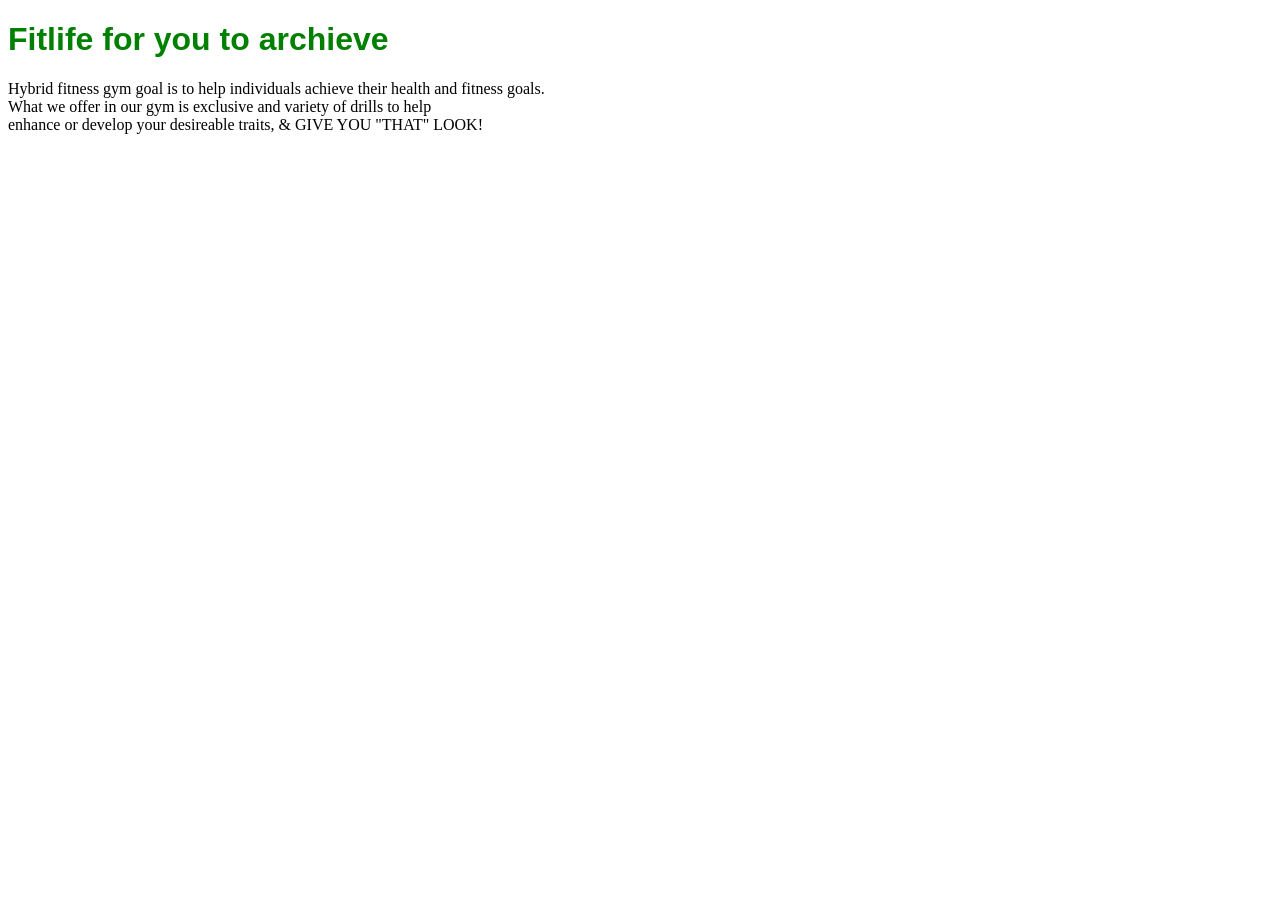
==== about.html @ 3ce5599b "Update about.html" ====
<!DOCTYPE html>
  <html>
    <head>
      
     <h1>Fitlife for you to archieve</h1>   
    
      <style>
        h1{
          color:green;
          font-weight:bold;
          font-family:arial,san-serif;
        }
    
      </style>
      <link rel="stylesheet" type="text/css" href="css/style.css"/>
    </head>
    <body>
   
    
      <p> Hybrid fitness gym goal is to help individuals achieve their health and fitness goals.<br>
        What we offer in our gym is exclusive and variety of drills to help<br>
        enhance or develop your desireable traits, & GIVE YOU "THAT" LOOK!<br>
      
      </p>
      
      
    </body>
  </html>
---- css/style.css ----

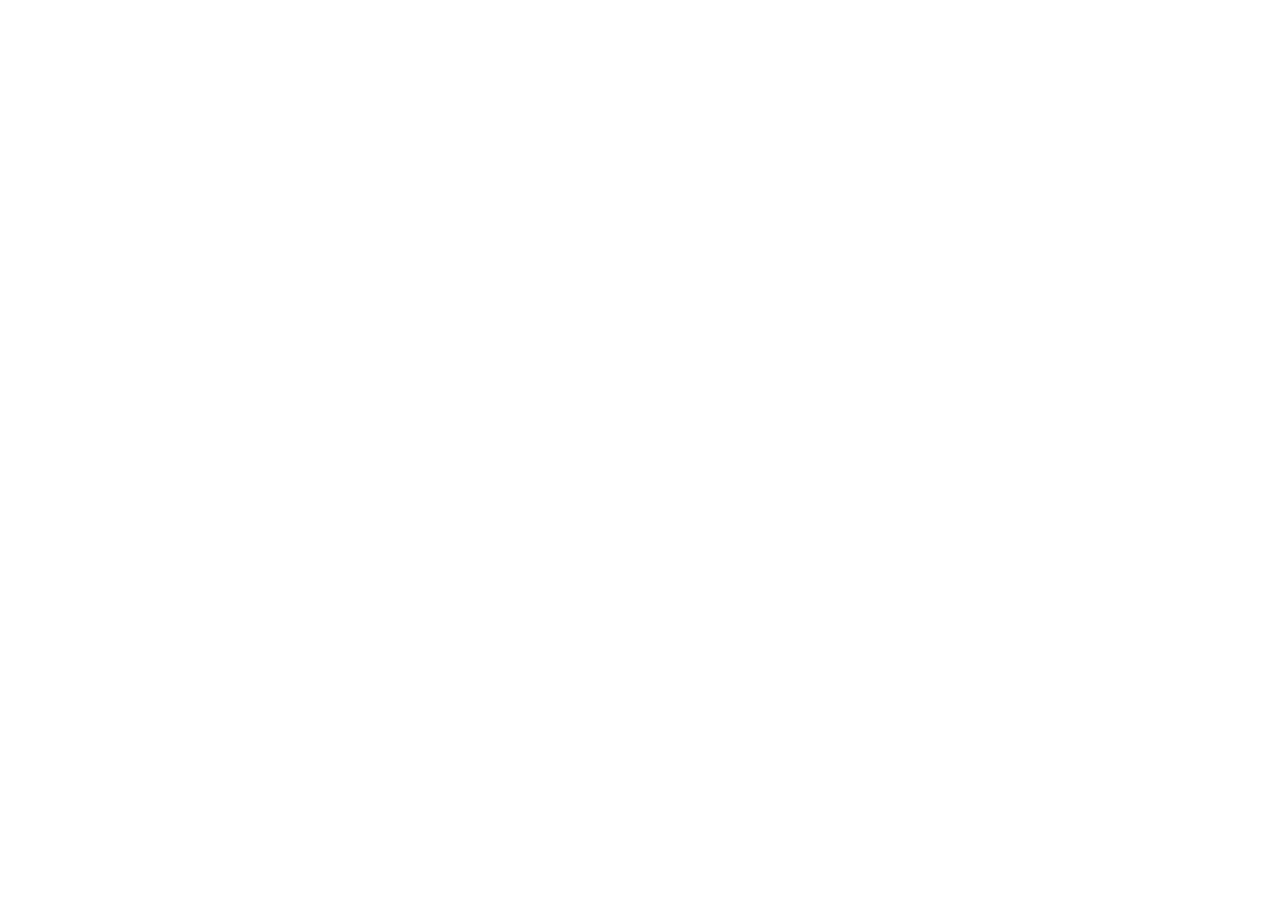
==== commit efe26da4: "Update about.html" ====
--- a/about.html
+++ b/about.html
@@ -1,11 +1,10 @@
 <!DOCTYPE html>
   <html>
-    <head>
-      
-     <h1>Fitlife for you to archieve</h1>   
+    <head> 
+     <title> ABOUT US </tittle>  
     
       <style>
-        h1{
+   title{
           color:green;
           font-weight:bold;
           font-family:arial,san-serif;
@@ -15,13 +14,32 @@
       <link rel="stylesheet" type="text/css" href="css/style.css"/>
     </head>
     <body>
-   
-    
-      <p> Hybrid fitness gym goal is to help individuals achieve their health and fitness goals.<br>
-        What we offer in our gym is exclusive and variety of drills to help<br>
-        enhance or develop your desireable traits, & GIVE YOU "THAT" LOOK!<br>
+      <nav class="sitenav">
+  <ul class ="ulnav">
+    <li><a href="index.html">home</a></li>
+    <li><a href="about.html">about</a></li>
+    <li><a href="sessions.html">service</a></li>
+    <li><a href="#">gallery</a></li>
+    <li><a href="#">contacts</a></li>
+  </nav>
+    <main class="main-content">
+    <section class="content-section">
+      <h1 class="section-tittle">Your Goals ,Your Space,Your Coauch </h1>
+      <p class="section-text">
+        We created hybrid fitness to give you training to give you<br>
+        different kind of training experience .<br>
+        We offer private ,personal training with no crowds hence judgement<br>
+        free to our people so what are you 
+        waiting for.<br><br>
+
+        The special thing about our gym is that we can offer one-one<br>
+        coaching to our people so that they feel <br>
+        valued.Not only will one see progress but also understand <br>
+        how to keep going even without us.What we offer <br>
+        to the people is quality.<br>
+      <p>
       
-      </p>
+      
       
       
     </body>
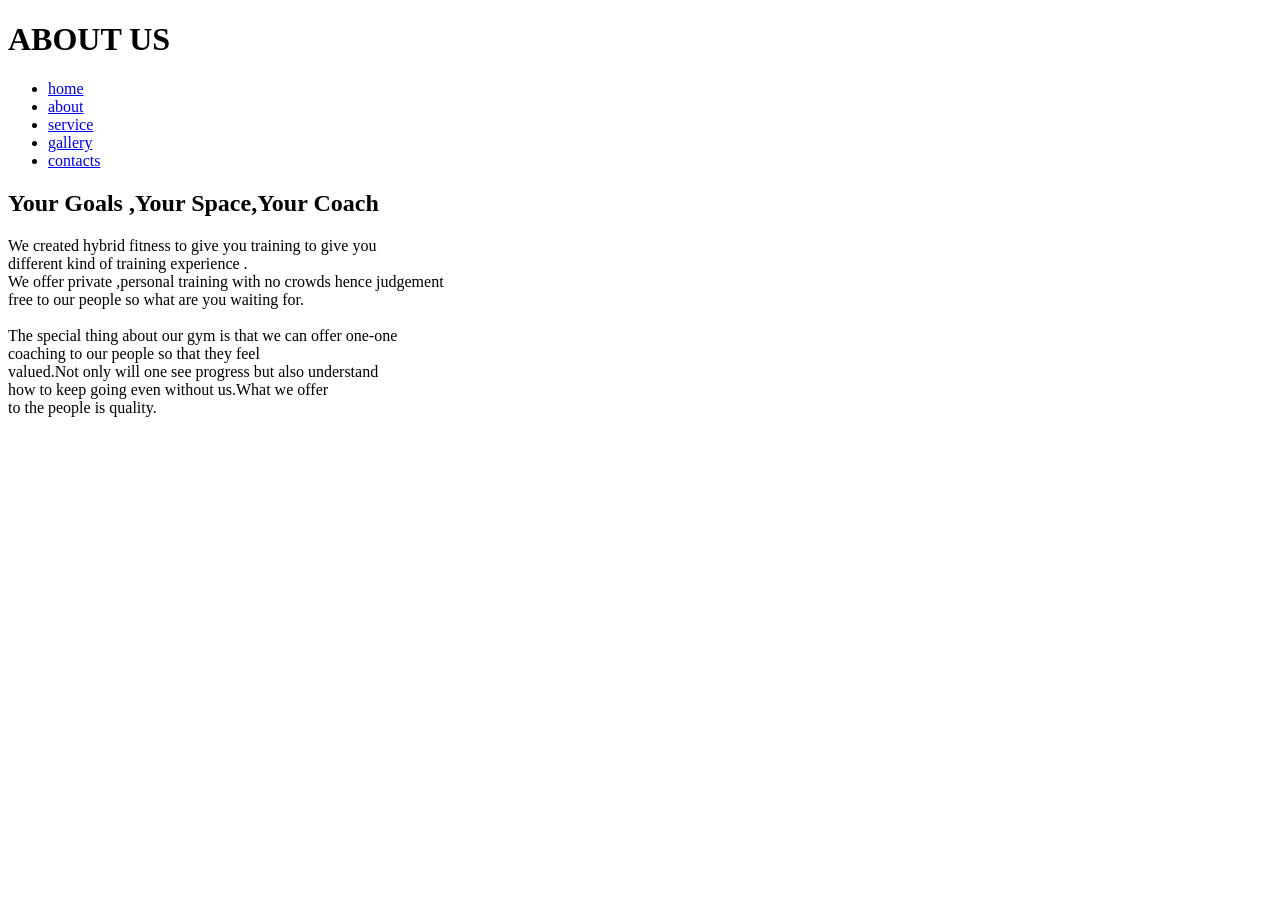
==== commit 57566a5b: "Fix spelling errors in about.html Corrected spelling errors in title and header." ====
--- a/about.html
+++ b/about.html
@@ -1,18 +1,17 @@
 <!DOCTYPE html>
   <html>
     <head> 
-     <title> ABOUT US </tittle>  
+  
+        <meta charset="utf-8">
+    <link rel="stylesheet" type="text/css" href="css/style.css"/>
+ </head>
+  <body>
+     <div class="container">
+       <header class="header">
+         <h1 class="siteheader">ABOUT US</h1>
+        
+  </header>
     
-      <style>
-   title{
-          color:green;
-          font-weight:bold;
-          font-family:arial,san-serif;
-        }
-    
-      </style>
-      <link rel="stylesheet" type="text/css" href="css/style.css"/>
-    </head>
     <body>
       <nav class="sitenav">
   <ul class ="ulnav">
@@ -24,7 +23,7 @@
   </nav>
     <main class="main-content">
     <section class="content-section">
-      <h1 class="section-tittle">Your Goals ,Your Space,Your Coauch </h1>
+      <h1 class="section-tittle">Your Goals ,Your Space,Your Coach </h1>
       <p class="section-text">
         We created hybrid fitness to give you training to give you<br>
         different kind of training experience .<br>
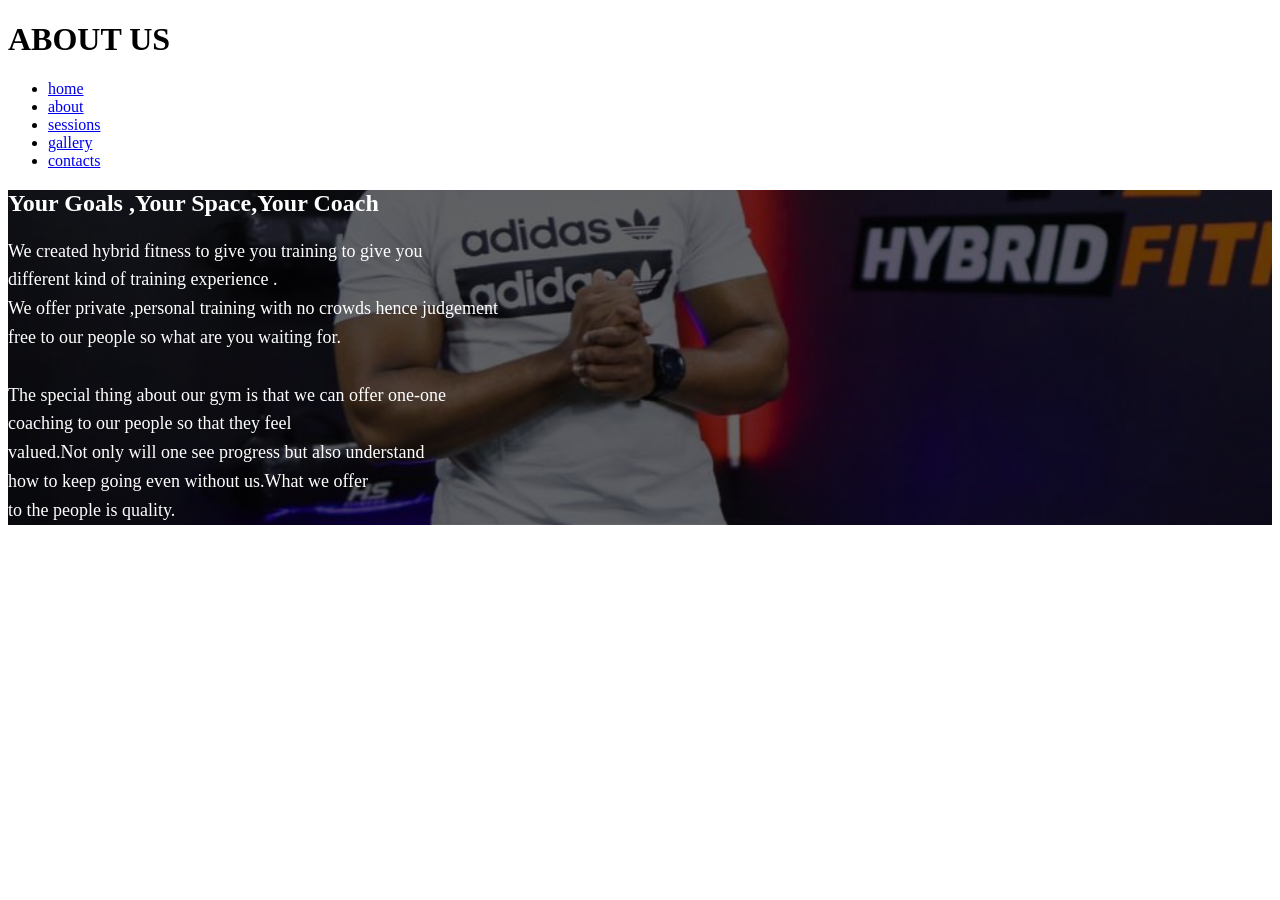
==== commit 53c7a384: "Update about.html" ====
--- a/about.html
+++ b/about.html
@@ -17,7 +17,7 @@
   <ul class ="ulnav">
     <li><a href="index.html">home</a></li>
     <li><a href="about.html">about</a></li>
-    <li><a href="sessions.html">service</a></li>
+    <li><a href="sessions.html">sessions</a></li>
     <li><a href="#">gallery</a></li>
     <li><a href="#">contacts</a></li>
   </nav>
--- a/css/style.css
+++ b/css/style.css
@@ -1 +1,12 @@
 
+.main-content {
+  background: linear-gradient(rgba(0,0,0,0.6), rgba(0,0,0,0.6)),
+              url("../images/backg.jpg");
+  background-size: cover;
+  background-position: center;
+  color: white;
+}
+.section-text {
+  font-size: 18px;
+  line-height: 1.6;
+}
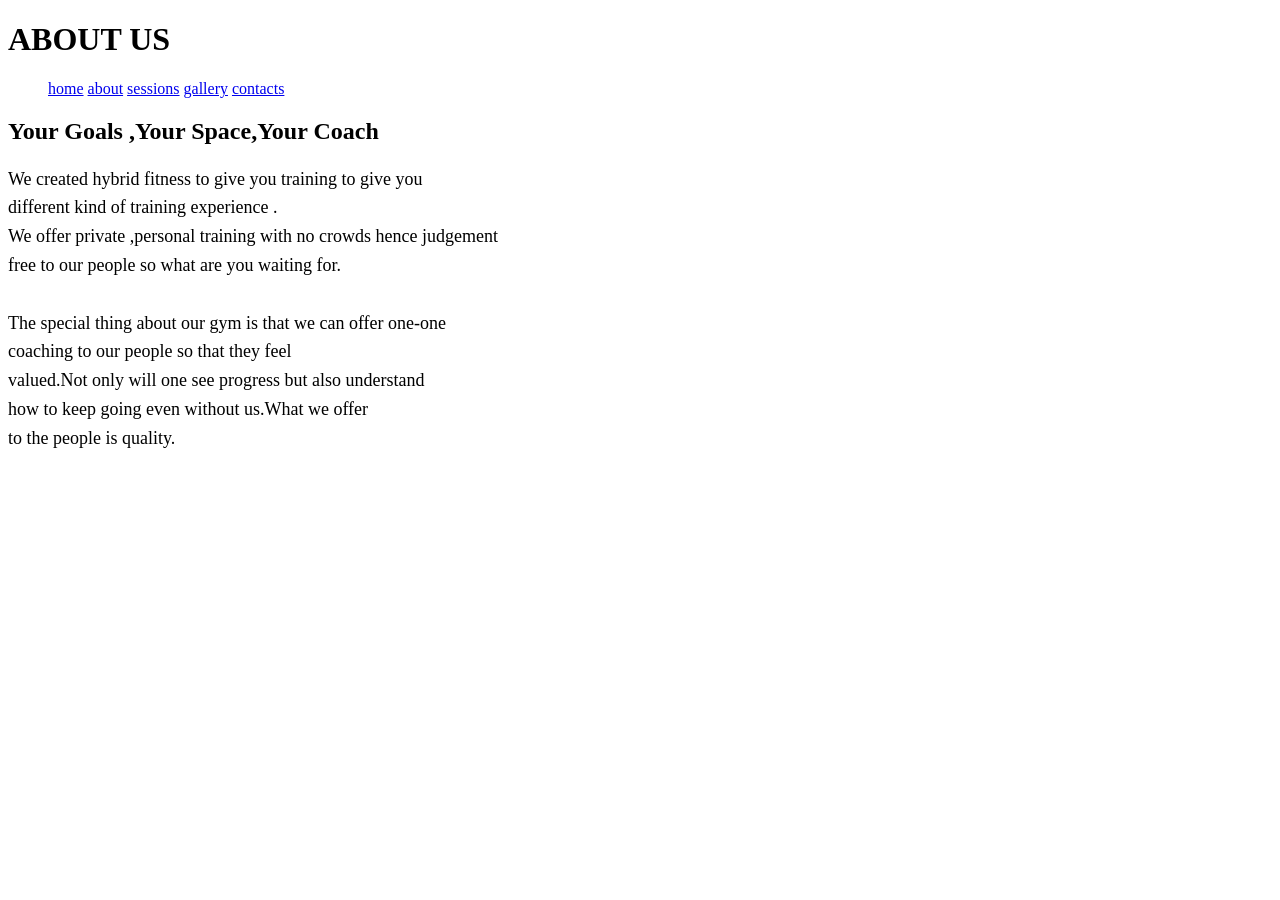
==== commit e485c22b: "Update about.html" ====
--- a/about.html
+++ b/about.html
@@ -18,8 +18,8 @@
     <li><a href="index.html">home</a></li>
     <li><a href="about.html">about</a></li>
     <li><a href="sessions.html">sessions</a></li>
-    <li><a href="#">gallery</a></li>
-    <li><a href="#">contacts</a></li>
+    <li><a href="gallery.html">gallery</a></li>
+    <li><a href="contacts.html">contacts</a></li>
   </nav>
     <main class="main-content">
     <section class="content-section">
--- a/css/style.css
+++ b/css/style.css
@@ -1,12 +1,15 @@
+/*styling -container*/
+.container{
+  background: 
+            
 
-.main-content {
-  background: linear-gradient(rgba(0,0,0,0.6), rgba(0,0,0,0.6)),
-              url("../images/backg.jpg");
-  background-size: cover;
-  background-position: center;
-  color: white;
 }
 .section-text {
   font-size: 18px;
   line-height: 1.6;
+  position :center;
 }
+/*site navigation*/
+.ulnav li{
+    display:inline-block
+}
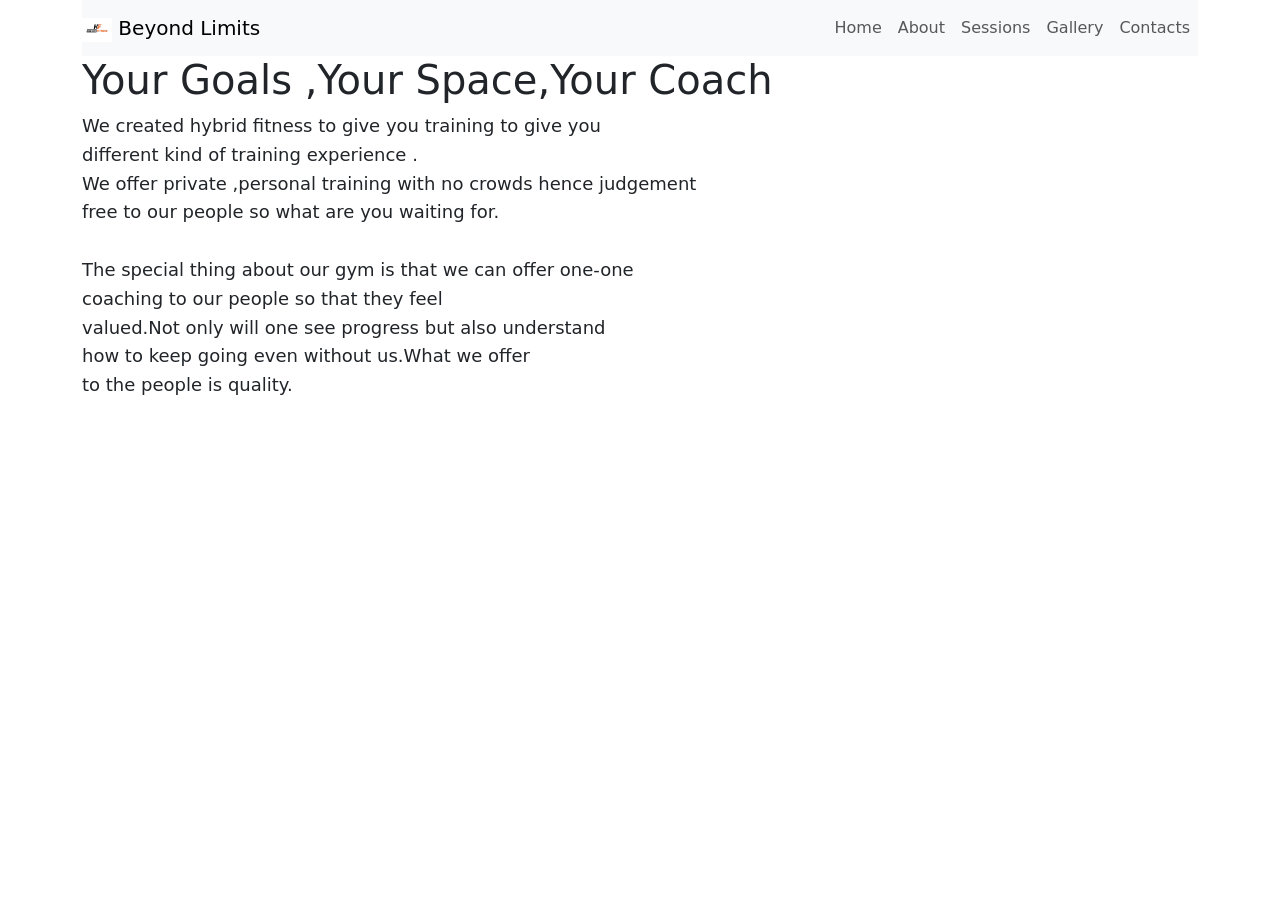
==== commit 974a7ea4: "Update about.html" ====
--- a/about.html
+++ b/about.html
@@ -1,25 +1,41 @@
 <!DOCTYPE html>
-  <html>
-    <head> 
+<html lang="en">
+  <head>  
+    
+        <meta charset="UTF-8">
+ 
+  <meta name="viewport" content="width=device-width, initial-scale=1.0">
+    <link rel="stylesheet" type="text/css" href="css/style.css"/>
+    <link href="https://cdn.jsdelivr.net/npm/bootstrap@5.3.0/dist/css/bootstrap.min.css" rel="stylesheet">
+ </head>
   
-        <meta charset="utf-8">
-    <link rel="stylesheet" type="text/css" href="css/style.css"/>
- </head>
-  <body>
+   <body>     
      <div class="container">
-       <header class="header">
-         <h1 class="siteheader">ABOUT US</h1>
-        
-  </header>
+<nav class="navbar navbar-expand-lg bg-light">
     
-    <body>
-      <nav class="sitenav">
-  <ul class ="ulnav">
-    <li><a href="index.html">home</a></li>
-    <li><a href="about.html">about</a></li>
-    <li><a href="sessions.html">sessions</a></li>
-    <li><a href="gallery.html">gallery</a></li>
-    <li><a href="contacts.html">contacts</a></li>
+    <a class="navbar-brand" href="index.html">
+      <img src="images/logo2.jpg" alt="Logo" width="30" height="24">
+      Beyond Limits
+    </a>
+
+
+  
+  <button class="navbar-toggler" type="button" data-bs-toggle="collapse" data-bs-target="#navbarMenu">
+      <span class="navbar-toggler-icon"></span>
+    </button>
+   
+  
+
+
+ <div class="collapse navbar-collapse" id="navbarMenu">
+      <ul class="navbar-nav ms-auto">
+        <li class="nav-item"><a class="nav-link" href="index.html">Home</a></li>
+        <li class="nav-item"><a class="nav-link" href="about.html">About</a></li>
+        <li class="nav-item"><a class="nav-link" href="sessions.html">Sessions</a></li>
+        <li class="nav-item"><a class="nav-link" href="gallery.html">Gallery</a></li>
+        <li class="nav-item"><a class="nav-link" href="contacts.html">Contacts</a></li>
+      </ul>
+    </div>
   </nav>
     <main class="main-content">
     <section class="content-section">
@@ -36,10 +52,10 @@
         valued.Not only will one see progress but also understand <br>
         how to keep going even without us.What we offer <br>
         to the people is quality.<br>
-      <p>
       
-      
-      
-      
+      </p>
+    </section>
+    </main>
+      <script src="https://cdn.jsdelivr.net/npm/bootstrap@5.3.0/dist/js/bootstrap.bundle.min.js"></script>
     </body>
   </html>
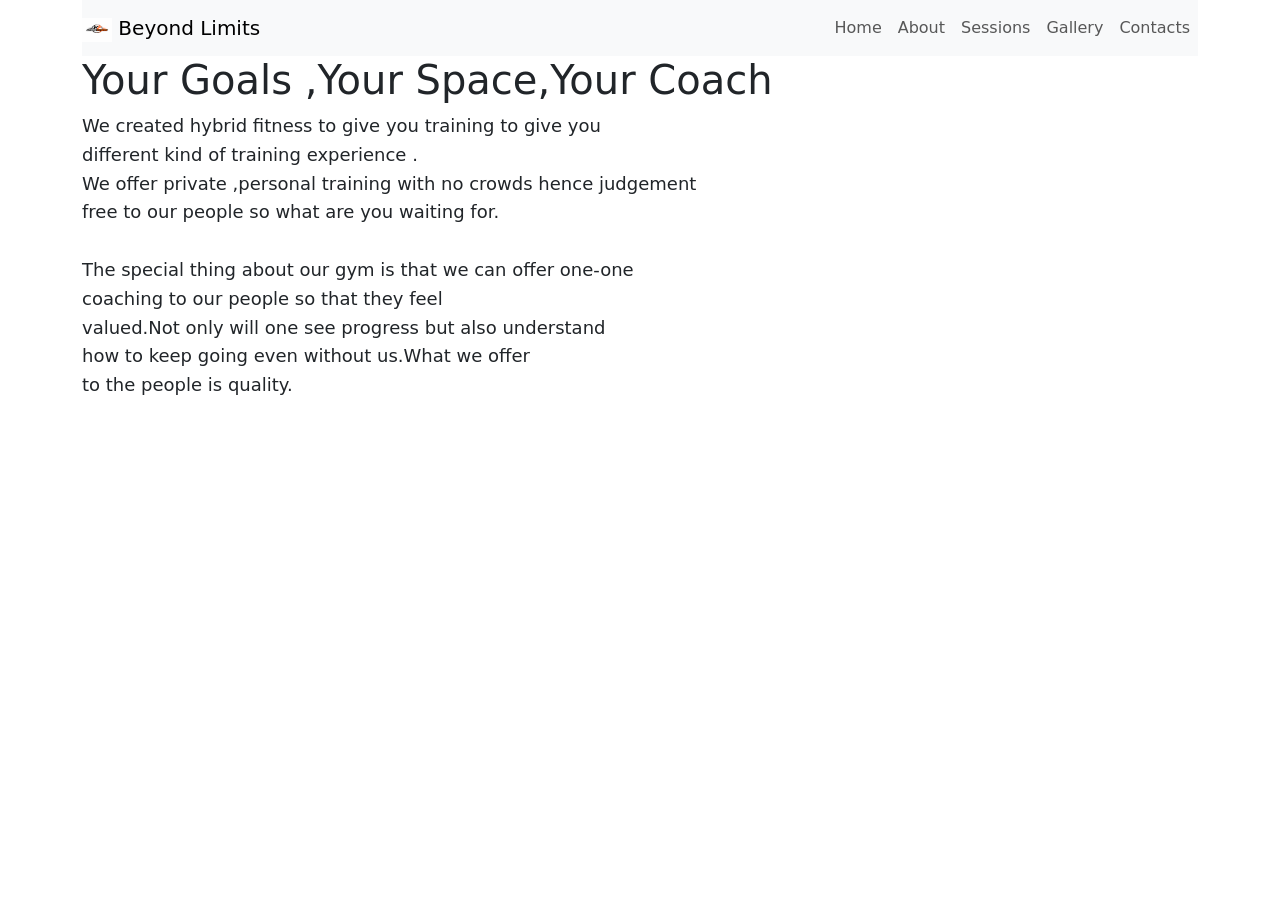
==== commit ea491593: "Update navbar link and logo in about.html" ====
--- a/about.html
+++ b/about.html
@@ -13,8 +13,8 @@
      <div class="container">
 <nav class="navbar navbar-expand-lg bg-light">
     
-    <a class="navbar-brand" href="index.html">
-      <img src="images/logo2.jpg" alt="Logo" width="30" height="24">
+    <a class="navbar-brand" href="about.html">
+      <img src="images/logo.png" alt="Logo" width="30" height="24">
       Beyond Limits
     </a>
 
--- a/css/style.css
+++ b/css/style.css
@@ -13,3 +13,5 @@
 .ulnav li{
     display:inline-block
 }
+
+
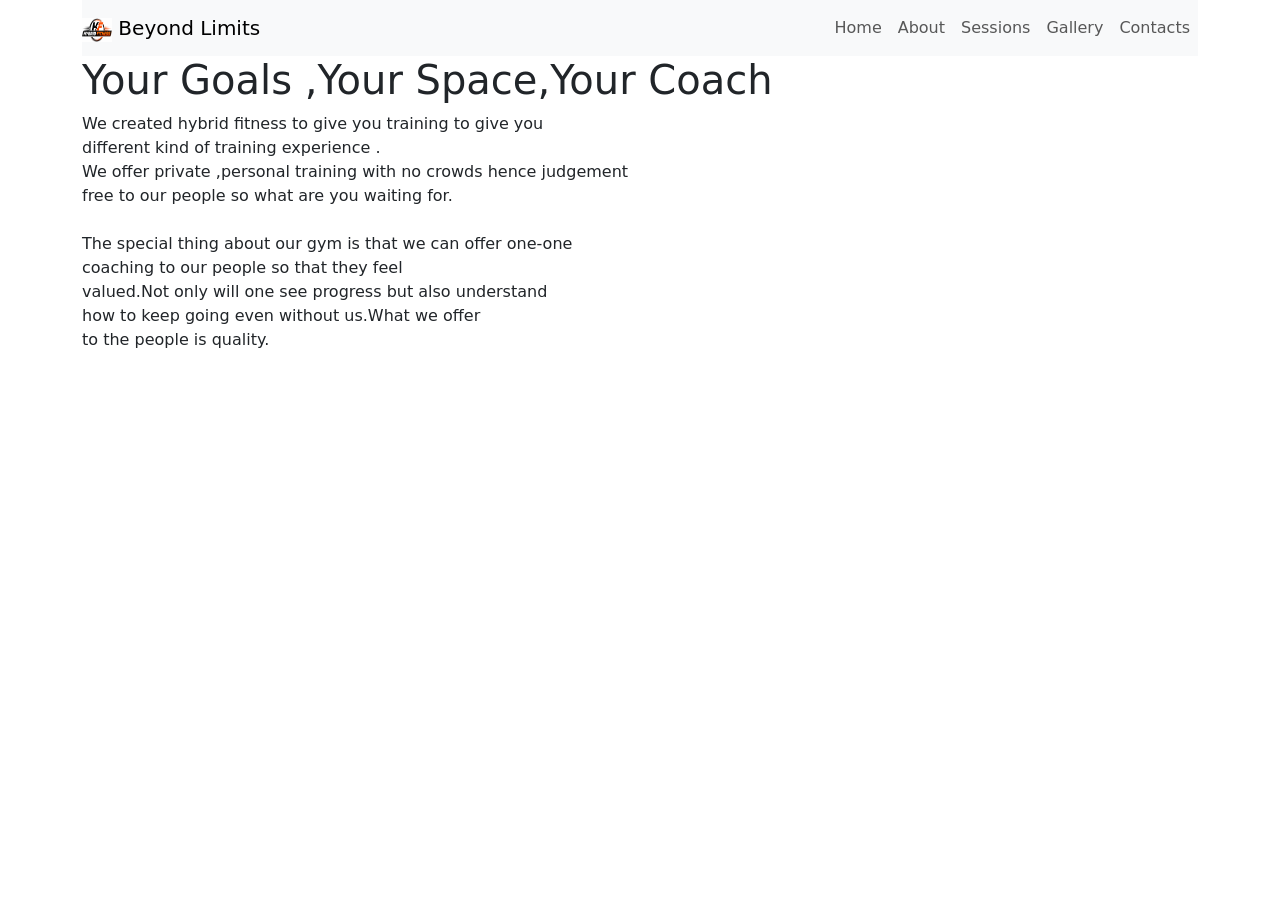
==== commit dc81608e: "Update about.html" ====
--- a/about.html
+++ b/about.html
@@ -17,15 +17,6 @@
       <img src="images/logo.png" alt="Logo" width="30" height="24">
       Beyond Limits
     </a>
-
-
-  
-  <button class="navbar-toggler" type="button" data-bs-toggle="collapse" data-bs-target="#navbarMenu">
-      <span class="navbar-toggler-icon"></span>
-    </button>
-   
-  
-
 
  <div class="collapse navbar-collapse" id="navbarMenu">
       <ul class="navbar-nav ms-auto">
--- a/css/style.css
+++ b/css/style.css
@@ -1,17 +1 @@
-/*styling -container*/
-.container{
-  background: 
-            
 
-}
-.section-text {
-  font-size: 18px;
-  line-height: 1.6;
-  position :center;
-}
-/*site navigation*/
-.ulnav li{
-    display:inline-block
-}
-
-
